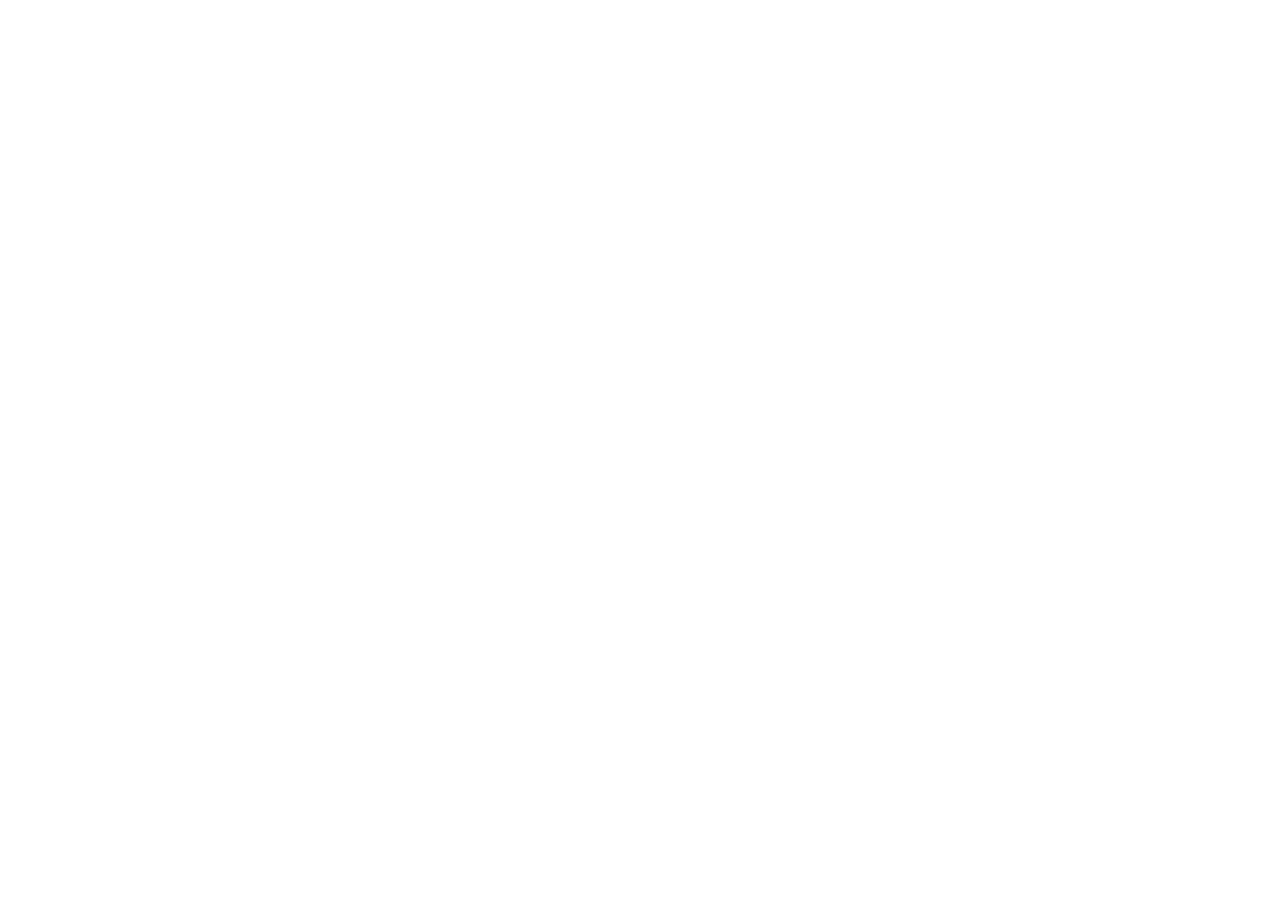
==== index.html @ 5020d3ad "Add logo assets" ====
<!doctype html>
<html lang="en">
  <head>
    <meta charset="UTF-8" />
    <meta name="viewport" content="width=device-width, initial-scale=1.0" />
    <!-- TODO: Set the document title to the name of your application -->
    <link rel="icon" href="/favicon.png" type="image/png" />
    <title>Rooted Tech Services</title>
    <meta name="description" content="Faith-driven network security audits, compliance consulting, and IT infrastructure for rural Oklahoma communities." />
    <meta name="author" content="Lovable" />

    <!-- TODO: Update og:title to match your application name -->
    <meta property="og:title" content="Lovable App" />
    <meta property="og:description" content="Lovable Generated Project" />
    <meta property="og:type" content="website" />
    <meta property="og:image" content="https://lovable.dev/opengraph-image-p98pqg.png" />

    <meta name="twitter:card" content="summary_large_image" />
    <meta name="twitter:site" content="@Lovable" />
    <meta name="twitter:image" content="https://lovable.dev/opengraph-image-p98pqg.png" />
  </head>

  <body>
    <div id="root"></div>
    <script type="module" src="/src/main.tsx"></script>
  </body>
</html>
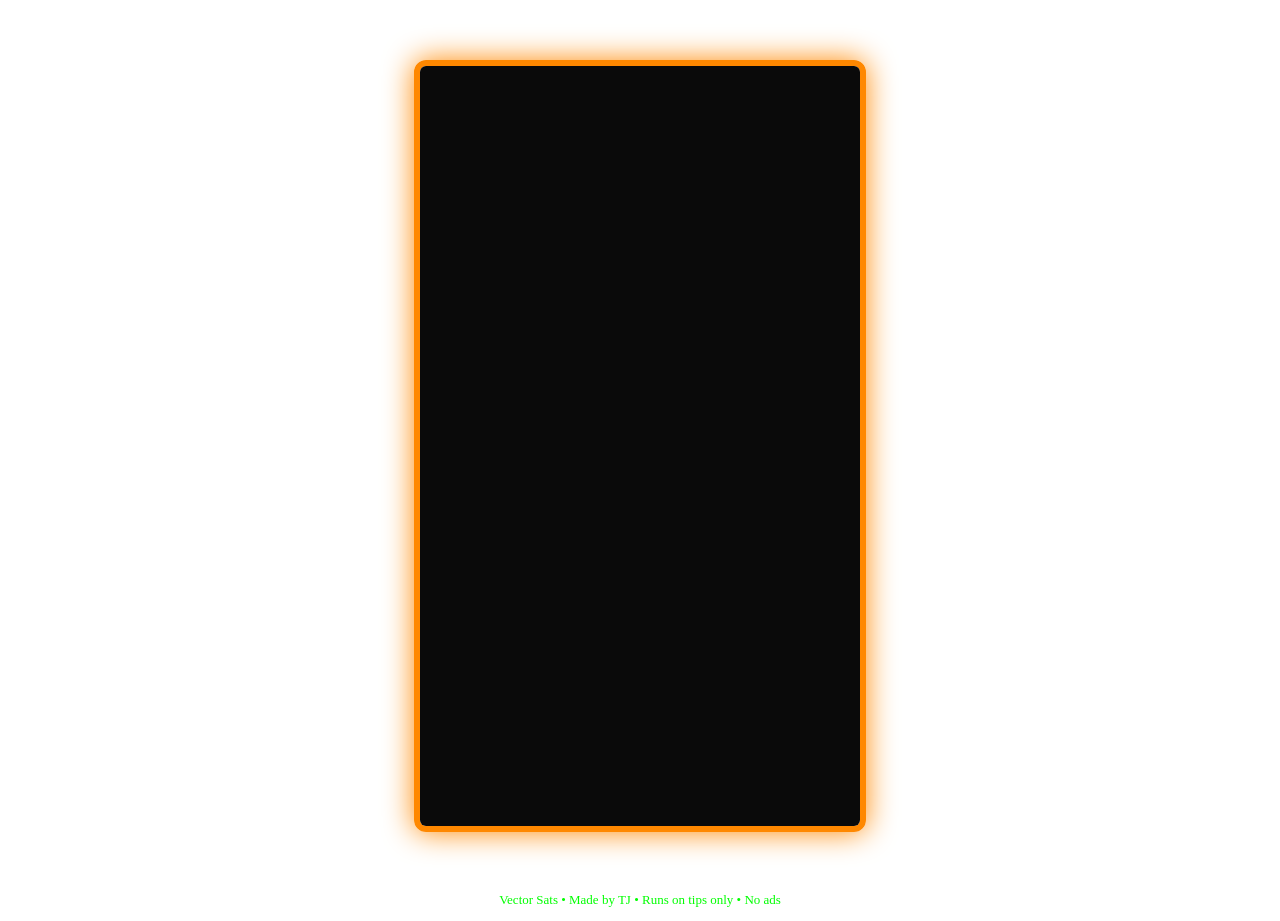
==== commit 7cf518af: "Security Rocks" ====
--- a/index.html
+++ b/index.html
@@ -3,22 +3,122 @@
   <head>
     <meta charset="UTF-8" />
     <meta name="viewport" content="width=device-width, initial-scale=1.0" />
-    <!-- TODO: Set the document title to the name of your application -->
-    <link rel="icon" href="/favicon.png" type="image/png" />
-    <title>Rooted Tech Services</title>
-    <meta name="description" content="Faith-driven network security audits, compliance consulting, and IT infrastructure for rural Oklahoma communities." />
-    <meta name="author" content="Lovable" />
+    <link rel="icon" type="image/png" href="/favicon.png">
+    <link rel="canonical" href="https://rootedtechservices.com/" />
 
-    <!-- TODO: Update og:title to match your application name -->
-    <meta property="og:title" content="Lovable App" />
-    <meta property="og:description" content="Lovable Generated Project" />
+    <title>Rooted Tech Services | Oklahoma Cybersecurity &amp; Network Security Audits</title>
+    <meta name="description" content="Faith-driven cybersecurity for Oklahoma. Network security audits, ransomware defense, camera installation, and SB 626 compliance — explained in plain English. Serving OKC &amp; rural communities.">
+    <meta name="author" content="Rooted Tech Services" />
+    <meta name="robots" content="index, follow" />
+    <meta name="keywords" content="Oklahoma cybersecurity, network security audit, SB 626 compliance, safe harbor Oklahoma, ransomware defense OKC, security camera installation Oklahoma, NIST compliance, rural cybersecurity" />
+
+    <!-- Open Graph -->
+    <!-- === VECTOR SATS GAME EMBED - READY FOR YOUR SITE === -->
+<div style="margin: 60px auto; max-width: 440px; border: 6px solid #f80; border-radius: 12px; box-shadow: 0 0 30px #f80; overflow: hidden;">
+  <iframe 
+    src="https://vector-sats-server-production.up.railway.app/Vectorsats.html" 
+    width="100%" 
+    height="760" 
+    frameborder="0" 
+    allowfullscreen
+    style="display:block; background:#0a0a0a;">
+  </iframe>
+</div>
+
+<p style="text-align:center; font-size:13px; color:#0f0; margin-top:12px;">
+  Vector Sats • Made by TJ • Runs on tips only • No ads
+</p>
+    
+    
+    
+    
     <meta property="og:type" content="website" />
-    <meta property="og:image" content="https://lovable.dev/opengraph-image-p98pqg.png" />
+    <meta property="og:url" content="https://rootedtechservices.com/" />
+    <meta property="og:image" content="https://rooted-tech-services.lovable.app/og-image.jpg">
+    <meta property="og:site_name" content="Rooted Tech Services" />
+    <meta property="og:locale" content="en_US" />
 
+    <!-- Twitter -->
     <meta name="twitter:card" content="summary_large_image" />
-    <meta name="twitter:site" content="@Lovable" />
-    <meta name="twitter:image" content="https://lovable.dev/opengraph-image-p98pqg.png" />
-  </head>
+    
+    
+    <meta name="twitter:image" content="https://rooted-tech-services.lovable.app/og-image.jpg">
+
+    <!-- JSON-LD Structured Data -->
+    <script type="application/ld+json">
+    {
+      "@context": "https://schema.org",
+      "@type": "LocalBusiness",
+      "name": "Rooted Tech Services","Rooted","Rooted-Tech" 
+      "description": "Faith-driven cybersecurity and network security audits for Oklahoma communities. SB 626 compliance consulting, ransomware defense, and security camera installation.",
+      "url": "https://rooted-tech-services.lovable.application",
+      "logo": "https://rootedtechservices.com/logo.svg",
+      "image": "https://rootedtechservices.com/logo.svg",
+      "telephone": "",
+      "address": {
+        "@type": "417 Tinker Diagonal",
+        "addressLocality": "Oklahoma City",
+        "addressRegion": "OK",
+        "addressCountry": "US"
+      } "addressZip""73129",
+"
+      "geo": {
+        "@type": "GeoCoordinates",
+        "latitude": 35.4676,
+        "longitude": -97.5164
+      },
+      "areaServed": {
+        "@type": "State",
+        "name": "Oklahoma"
+      },
+      "sameAs": [],
+      "priceRange": "$$",
+      "openingHours": "Mo-Fr 08:00-18:00",
+      "hasOfferCatalog": {
+        "@type": "OfferCatalog",
+        "name": "Cybersecurity Services",
+        "itemListElement": [
+          {
+            "@type": "Offer",
+            "itemOffered": {
+              "@type": "Service",
+              "name": "Network Security Audit",
+              "description": "Comprehensive vulnerability assessments following NIST and CIS frameworks."
+            }
+          },
+          {
+            "@type": "Offer",
+            "itemOffered": {
+              "@type": "Service",
+              "name": "SB 626 Compliance Consulting",
+              "description": "Oklahoma Senate Bill 626 safe harbor compliance assessment and implementation."
+            }
+          },
+          {
+            "@type": "Offer",
+            "itemOffered": {
+              "@type": "Service",
+              "name": "Security Camera Installation",
+              "description": "Professional security camera and surveillance system installation with remote monitoring."
+            }
+          },
+          {
+            "@type": "Offer",
+            "itemOffered": {
+              "@type": "Service",
+              "name": "Ransomware Defense",
+              "description": "Endpoint protection and threat detection against ransomware, viruses, and phishing."
+            }
+          }
+        ]
+      }
+    }
+    </script>
+    <meta property="og:title" content="Rooted Tech Services | Oklahoma Cybersecurity &amp; Network Security Audits">
+  <meta name="twitter:title" content="Rooted Tech Services | Oklahoma Cybersecurity &amp; Network Security Audits">
+  <meta property="og:description" content="Faith-driven cybersecurity for Oklahoma. Network security audits, ransomware defense, camera installation, and SB 626 compliance — explained in plain English. Serving OKC &amp; rural communities.">
+  <meta name="twitter:description" content="Faith-driven cybersecurity for Oklahoma. Network security audits, ransomware defense, camera installation, and SB 626 compliance — explained in plain English. Serving OKC &amp; rural communities.">
+</head>
 
   <body>
     <div id="root"></div>
